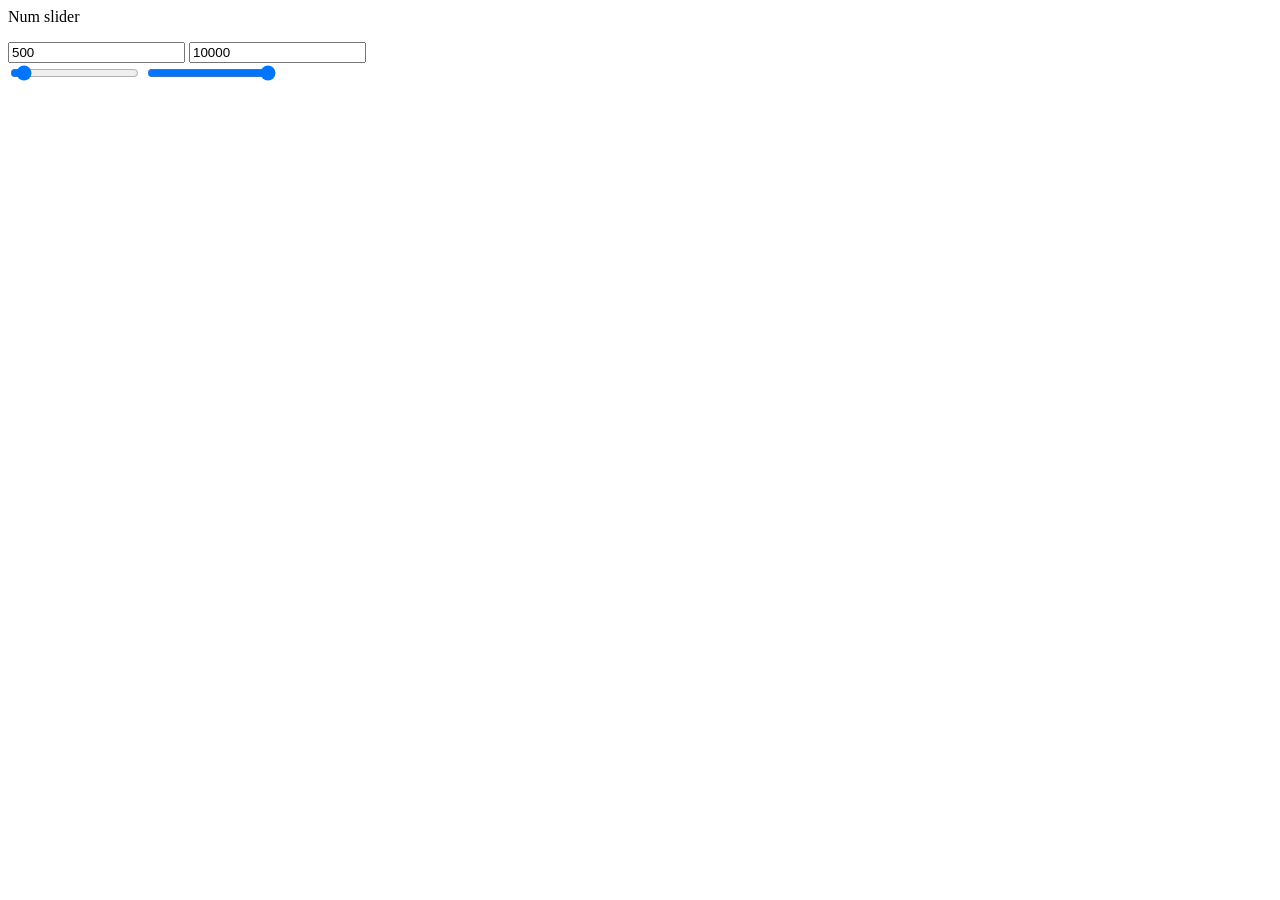
==== PriceRangeSlider/index.html @ 012988c3 "first commit" ====
<html>
    <body>
        <div class = "main">
            <div class = "head">
                <p>Num slider</p>
            </div>
            <div class = "cal">
                <input type = "number" class = "min-input" value = "500">
                <input type = "number" class = "max-input" value = "10000"> 
            </div>
            <div class = slide>
                <input type = "range" class = "min-slide" min = 0 max = 10000 value = "500">
                <input type = "range" calss = "max-slide" min = 0 max = 10000 value = "10000">
            </div>
        </div>
        <script src="script.js"></script>
    </body>
</html>
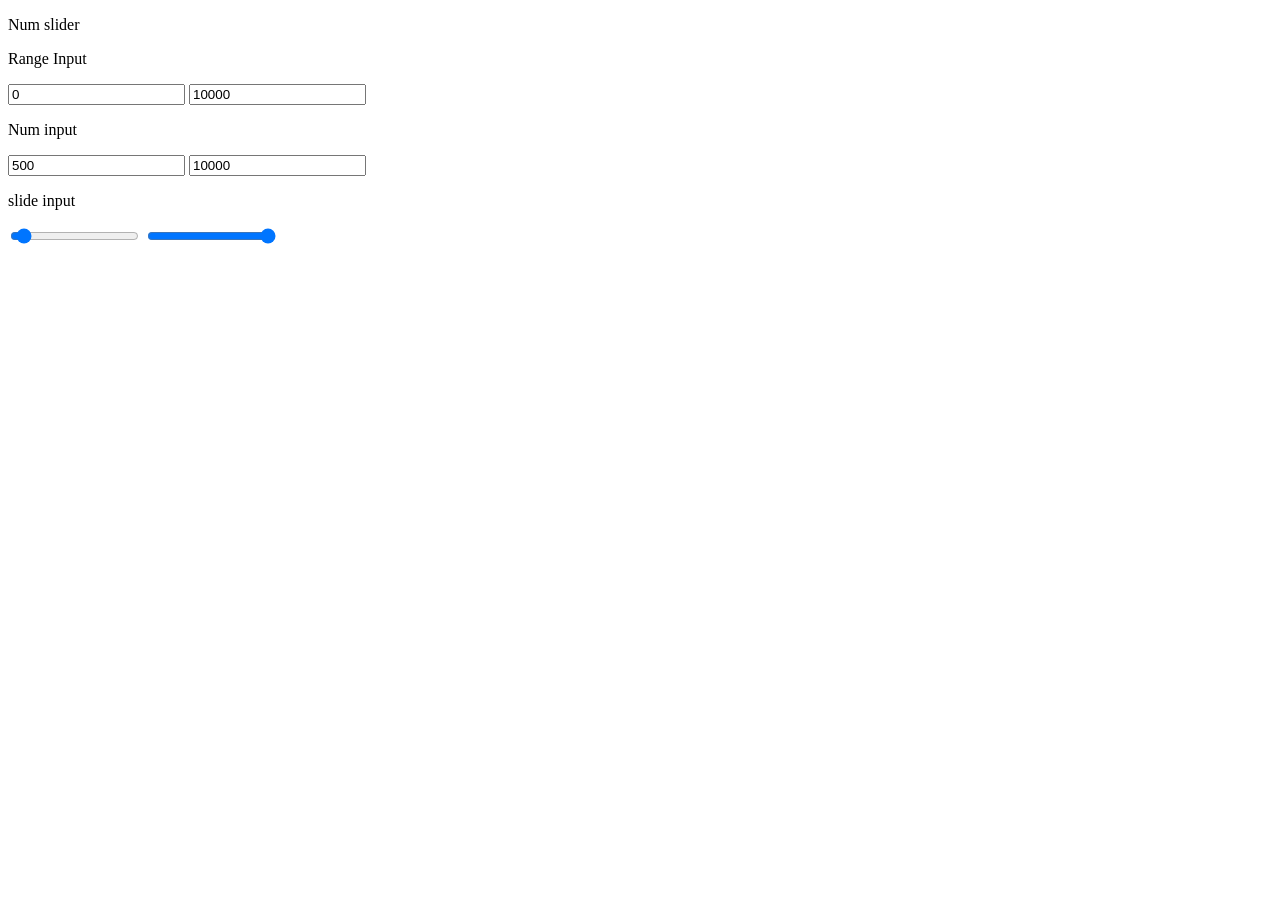
==== commit 6d729cc1: "update feature and fix bug" ====
--- a/PriceRangeSlider/index.html
+++ b/PriceRangeSlider/index.html
@@ -1,16 +1,24 @@
+<!DOCTYPE html>
 <html>
     <body>
         <div class = "main">
             <div class = "head">
                 <p>Num slider</p>
             </div>
-            <div class = "cal">
+            <div class = "rangeInp">
+                <p>Range Input</p>
+                <input type = "number" class = "min-range" value = "0">
+                <input type = "number" class = "max-range" value = "10000">
+            </div>
+            <div class = "num">
+                <p>Num input</p>
                 <input type = "number" class = "min-input" value = "500">
                 <input type = "number" class = "max-input" value = "10000"> 
             </div>
-            <div class = slide>
-                <input type = "range" class = "min-slide" min = 0 max = 10000 value = "500">
-                <input type = "range" calss = "max-slide" min = 0 max = 10000 value = "10000">
+            <div class = "slide">
+                <p>slide input</p>
+                <input type = "range" class = "min-slide" min = "0" max = "10000" value = "500">
+                <input type = "range" calss = "max-slide" min = "0" max = "10000" value = "10000">
             </div>
         </div>
         <script src="script.js"></script>
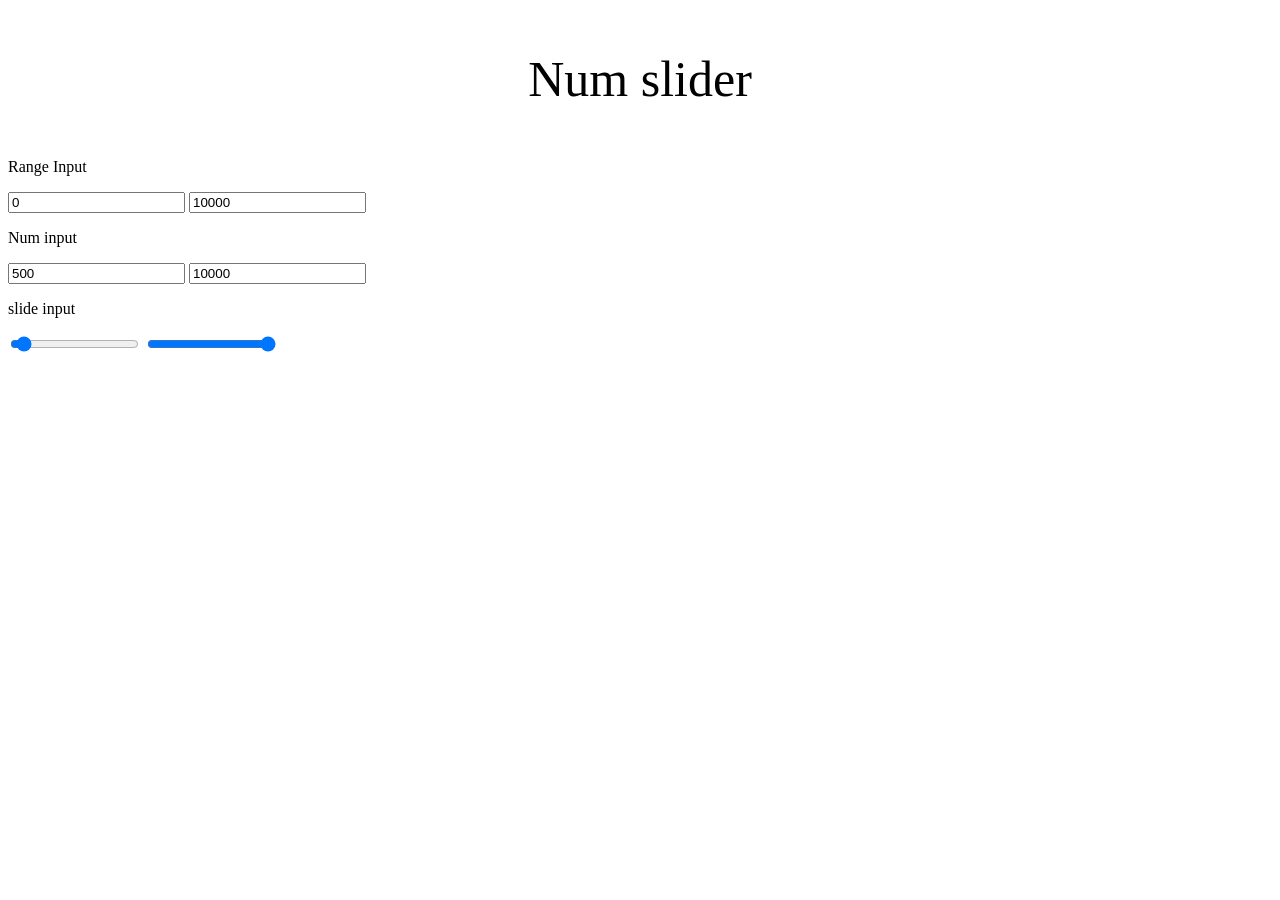
==== commit a8b6b4c2: "1.0" ====
--- a/PriceRangeSlider/index.html
+++ b/PriceRangeSlider/index.html
@@ -1,5 +1,9 @@
 <!DOCTYPE html>
 <html>
+    <head>
+        <title>Num Slider</title>
+        <link rel="stylesheet" href="style.css">
+    </head>
     <body>
         <div class = "main">
             <div class = "head">
@@ -18,7 +22,7 @@
             <div class = "slide">
                 <p>slide input</p>
                 <input type = "range" class = "min-slide" min = "0" max = "10000" value = "500">
-                <input type = "range" calss = "max-slide" min = "0" max = "10000" value = "10000">
+                <input type = "range" class = "max-slide" min = "0" max = "10000" value = "10000">
             </div>
         </div>
         <script src="script.js"></script>
--- a/PriceRangeSlider/style.css
+++ b/PriceRangeSlider/style.css
@@ -0,0 +1,4 @@
+.head{
+    text-align: center;
+    font-size: 50px;
+}
